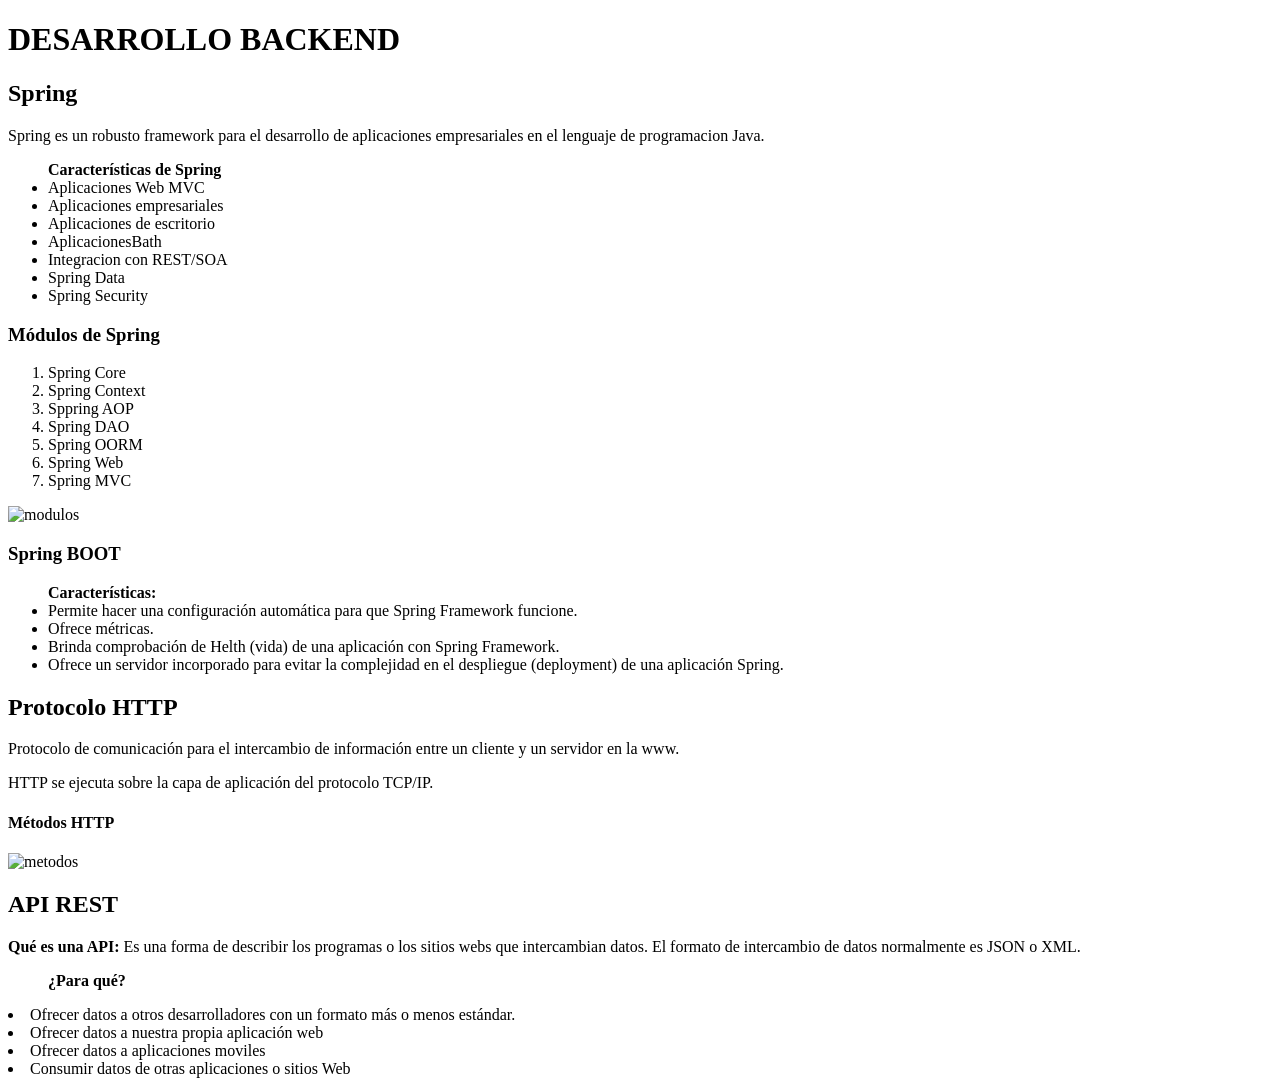
==== backend.html @ 2d076fac "añadi el segundo consolidado" ====
<!DOCTYPE html>
<html lang="en">

<head>
    <meta charset="UTF-8">
    <meta name="viewport" content="width=device-width, initial-scale=1.0">
    <title>Document</title>
</head>

<body>
    <h1>DESARROLLO BACKEND</h1>
    <h2>Spring</h2>
    <p>Spring es un robusto framework para el desarrollo de aplicaciones
        empresariales en el lenguaje de programacion Java.</p>
    <ul> <strong>Características de Spring</strong>
        <li>Aplicaciones Web MVC</li>
        <li>Aplicaciones empresariales</li>
        <li>Aplicaciones de escritorio</li>
        <li>AplicacionesBath</li>
        <li>Integracion con REST/SOA</li>
        <li>Spring Data</li>
        <li>Spring Security</li>
    </ul>
    <h3>Módulos de Spring</h3>
    <ol>
        <li>Spring Core</li>
        <li>Spring Context</li>
        <li>Sppring AOP</li>
        <li>Spring DAO</li>
        <li>Spring OORM</li>
        <li>Spring Web</li>
        <li>Spring MVC</li>
    </ol>
    <img width="700px" height="400px"
        src="https://www.globalmentoring.com.mx/curso-spring-framework/images/modulos-spring-framework.jpg"
        alt="modulos">
    <h3>Spring BOOT</h3>
    <ul><strong>Características: </strong>
        <li>Permite hacer una configuración automática para que Spring Framework
            funcione.</li>
        <li>Ofrece métricas.</li>
        <li>Brinda comprobación de Helth (vida) de una aplicación con Spring Framework.</li>
        <li>Ofrece un servidor incorporado para evitar la complejidad en el despliegue
            (deployment) de una aplicación Spring.</li>
    </ul>
    <h2>Protocolo HTTP</h2>
    <p>Protocolo de comunicación para el intercambio de información entre un cliente y un
        servidor en la www.</p>
    <p>HTTP se ejecuta sobre la capa de aplicación del protocolo TCP/IP.</p>
    <h4>Métodos HTTP</h4>
    <img width="450px" height="250px"
        src="https://cl.abstracta.us/wp-content/uploads/2021/09/metodos-HTTP-pruebas-API-REST.png" alt="metodos">
    <h2>API REST</h2>
    <p><strong>Qué es una API: </strong>
        Es una forma de describir los programas o los sitios webs que intercambian datos. El
        formato de intercambio de datos normalmente es JSON o XML.</p>
        
        <ul><strong>¿Para qué?</strong></ul>
        <li>Ofrecer datos a otros desarrolladores con un formato más o menos estándar.</li>
        <li>Ofrecer datos a nuestra propia aplicación web</li>
        <li>Ofrecer datos a aplicaciones moviles</li>
        <li>Consumir datos de otras aplicaciones o sitios Web</li>
</body>

</html>
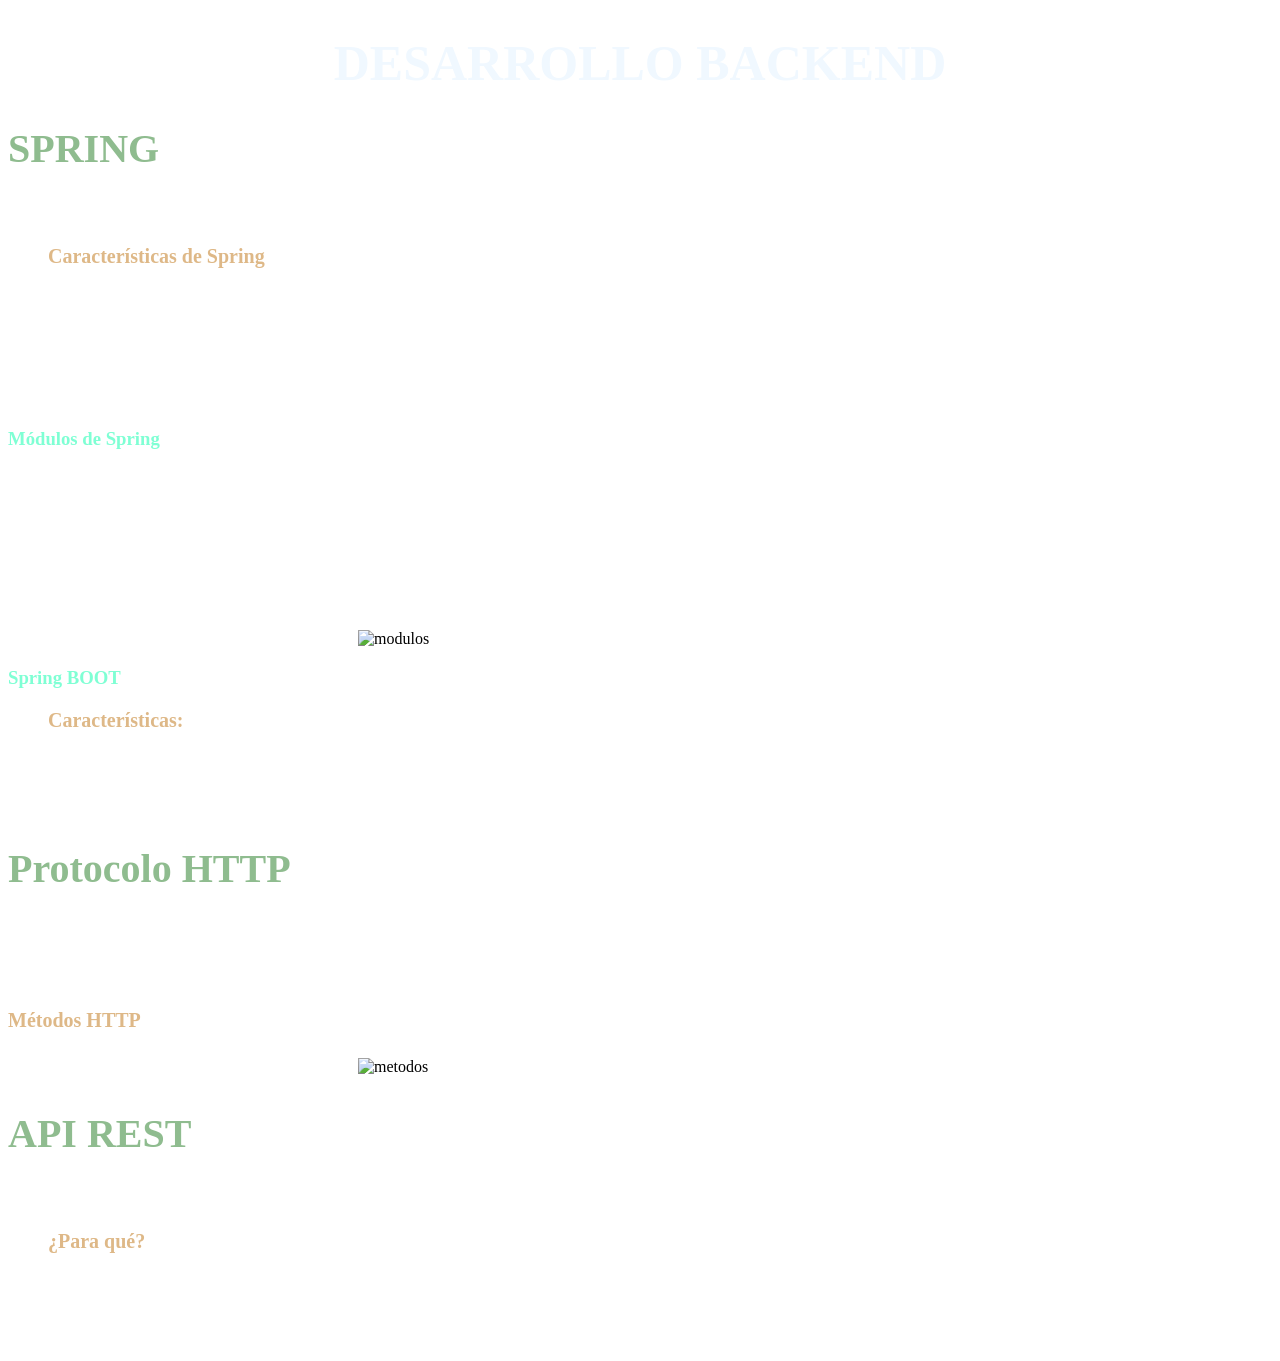
==== commit db10cf9c: "culmine el diseño del segundo consolidado" ====
--- a/backend.html
+++ b/backend.html
@@ -4,12 +4,40 @@
 <head>
     <meta charset="UTF-8">
     <meta name="viewport" content="width=device-width, initial-scale=1.0">
-    <title>Document</title>
+    <title>DESARROLLO BACKEND</title>
+    <style>
+        body{
+            background-image: url('https://cdn.pixabay.com/photo/2020/10/12/18/15/texture-5649681_1280.jpg');
+        }
+        h1{
+            font-size: 50px;
+            text-align: center;
+            color: aliceblue;
+        }
+        h2{
+            font-size: 40px;
+            color: darkseagreen;
+        }
+        h3{
+            color: aquamarine;
+        }
+        img{
+            margin-left: 350px;
+        }
+        p,li{
+            color: white;
+            font-size: 17px;
+        }
+        ul,ol,h4{
+            color: burlywood;
+            font-size: 20px;
+        }
+    </style>
 </head>
 
 <body>
     <h1>DESARROLLO BACKEND</h1>
-    <h2>Spring</h2>
+    <h2>SPRING</h2>
     <p>Spring es un robusto framework para el desarrollo de aplicaciones
         empresariales en el lenguaje de programacion Java.</p>
     <ul> <strong>Características de Spring</strong>
